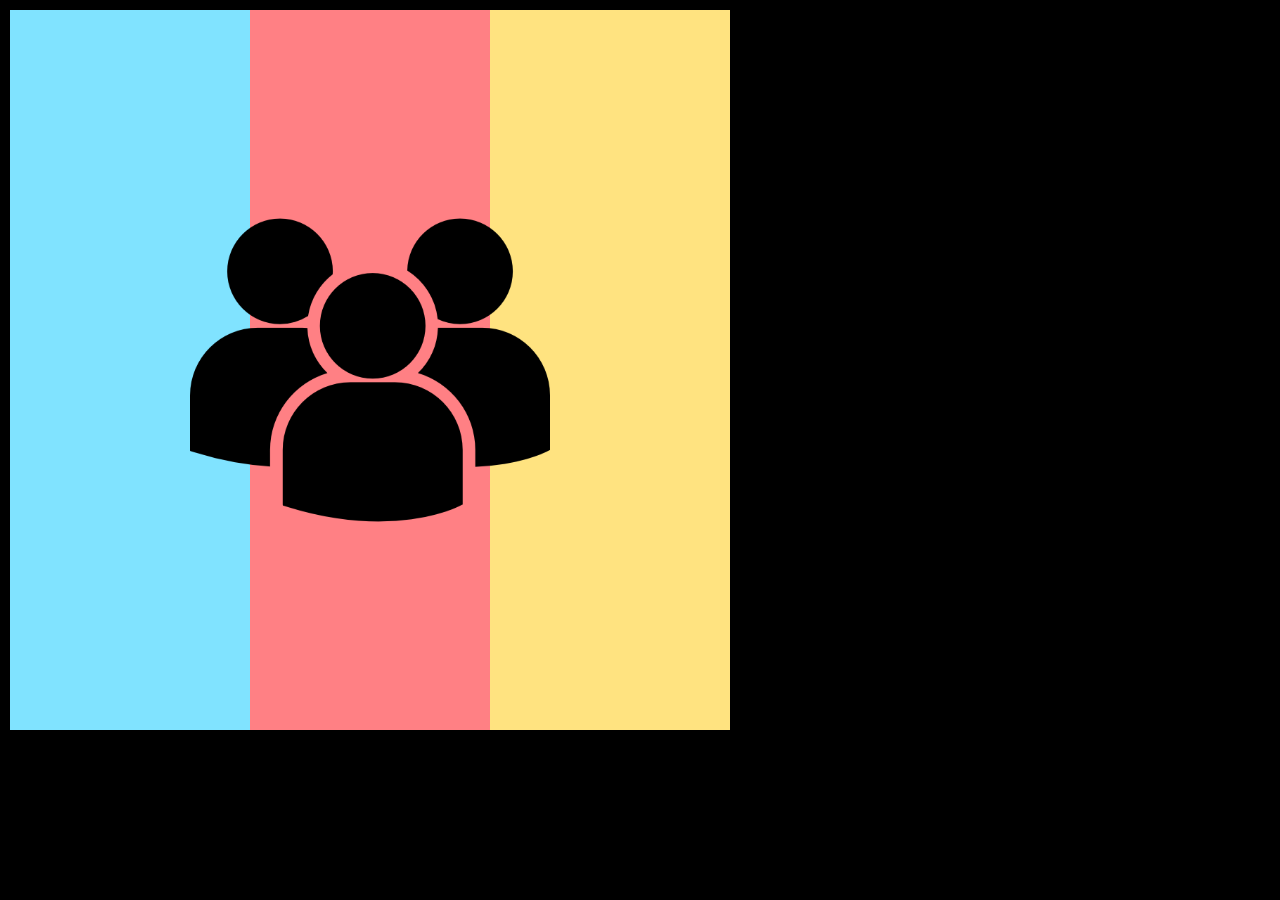
==== Logo Generator/index.html @ 65cfa294 "v2.30 | Better icons" ====
<!DOCTYPE html>
<html lang="en">
<head>
    <meta charset="UTF-8">
    <meta http-equiv="X-UA-Compatible" content="IE=edge">
    <meta name="viewport" content="width=device-width, initial-scale=1.0">
    <title>Logo Generator</title>
    <style>
        * {box-sizing: border-box;}
        body {margin: 10px; background-color: black;}
        .container {
            display: flex;
            justify-content: center;
            align-items: center;
            position: relative;
            height: 720px;
            aspect-ratio: 1 / 1;
        }
        .stripes {
            position: absolute;
            top: 0;
            left: 0;
            display: flex;
            justify-content: center;
            align-items: center;
            height: 100%;
            width: 100%;
        }
        .stripes > * {
            width: 100%;
            height: 100%;
        }
        img {
            height: 50%;
            aspect-ratio: 1 / 1;
            z-index: 999;
        }
    </style>
</head>
<body>
    <div class="container">
        <div class="stripes">
            <div id="s1" style="background-color: hsl(193deg 100% 75%);"></div>
            <div id="s2" style="background-color: hsl(358deg 100% 75%);"></div>
            <div id="s3" style="background-color: hsl(47deg 100% 75%);"></div>
        </div>
        <img src="../images/people.png" alt="">
    </div>
</body>
</html>
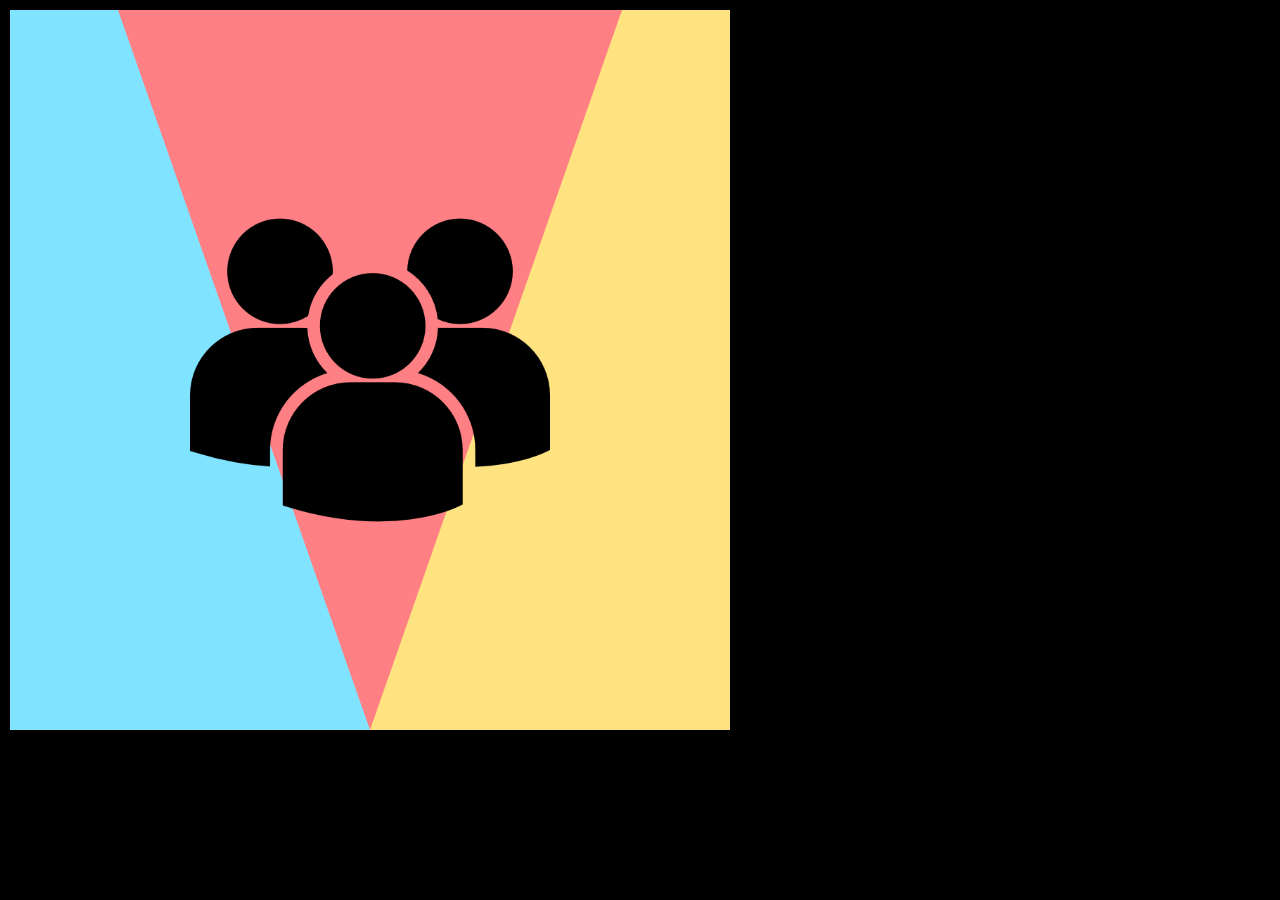
==== commit d56c8df7: "Even better logos" ====
--- a/Logo Generator/index.html
+++ b/Logo Generator/index.html
@@ -15,6 +15,8 @@
             position: relative;
             height: 720px;
             aspect-ratio: 1 / 1;
+            /* border-radius: 999px;
+            overflow: hidden; */
         }
         .stripes {
             position: absolute;
@@ -25,10 +27,18 @@
             align-items: center;
             height: 100%;
             width: 100%;
+            --s: 15%;
         }
         .stripes > * {
+            position: absolute;
             width: 100%;
             height: 100%;
+        }
+        #s1 {
+            clip-path: polygon(var(--s) 0, 50% 100%, 0 100%, 0 0);
+        }
+        #s3 {
+            clip-path: polygon(calc(100% - var(--s)) 0, 50% 100%, 100% 100%, 100% 0);
         }
         img {
             height: 50%;
@@ -40,8 +50,8 @@
 <body>
     <div class="container">
         <div class="stripes">
+            <div id="s2" style="background-color: hsl(358deg 100% 75%);"></div>
             <div id="s1" style="background-color: hsl(193deg 100% 75%);"></div>
-            <div id="s2" style="background-color: hsl(358deg 100% 75%);"></div>
             <div id="s3" style="background-color: hsl(47deg 100% 75%);"></div>
         </div>
         <img src="../images/people.png" alt="">
